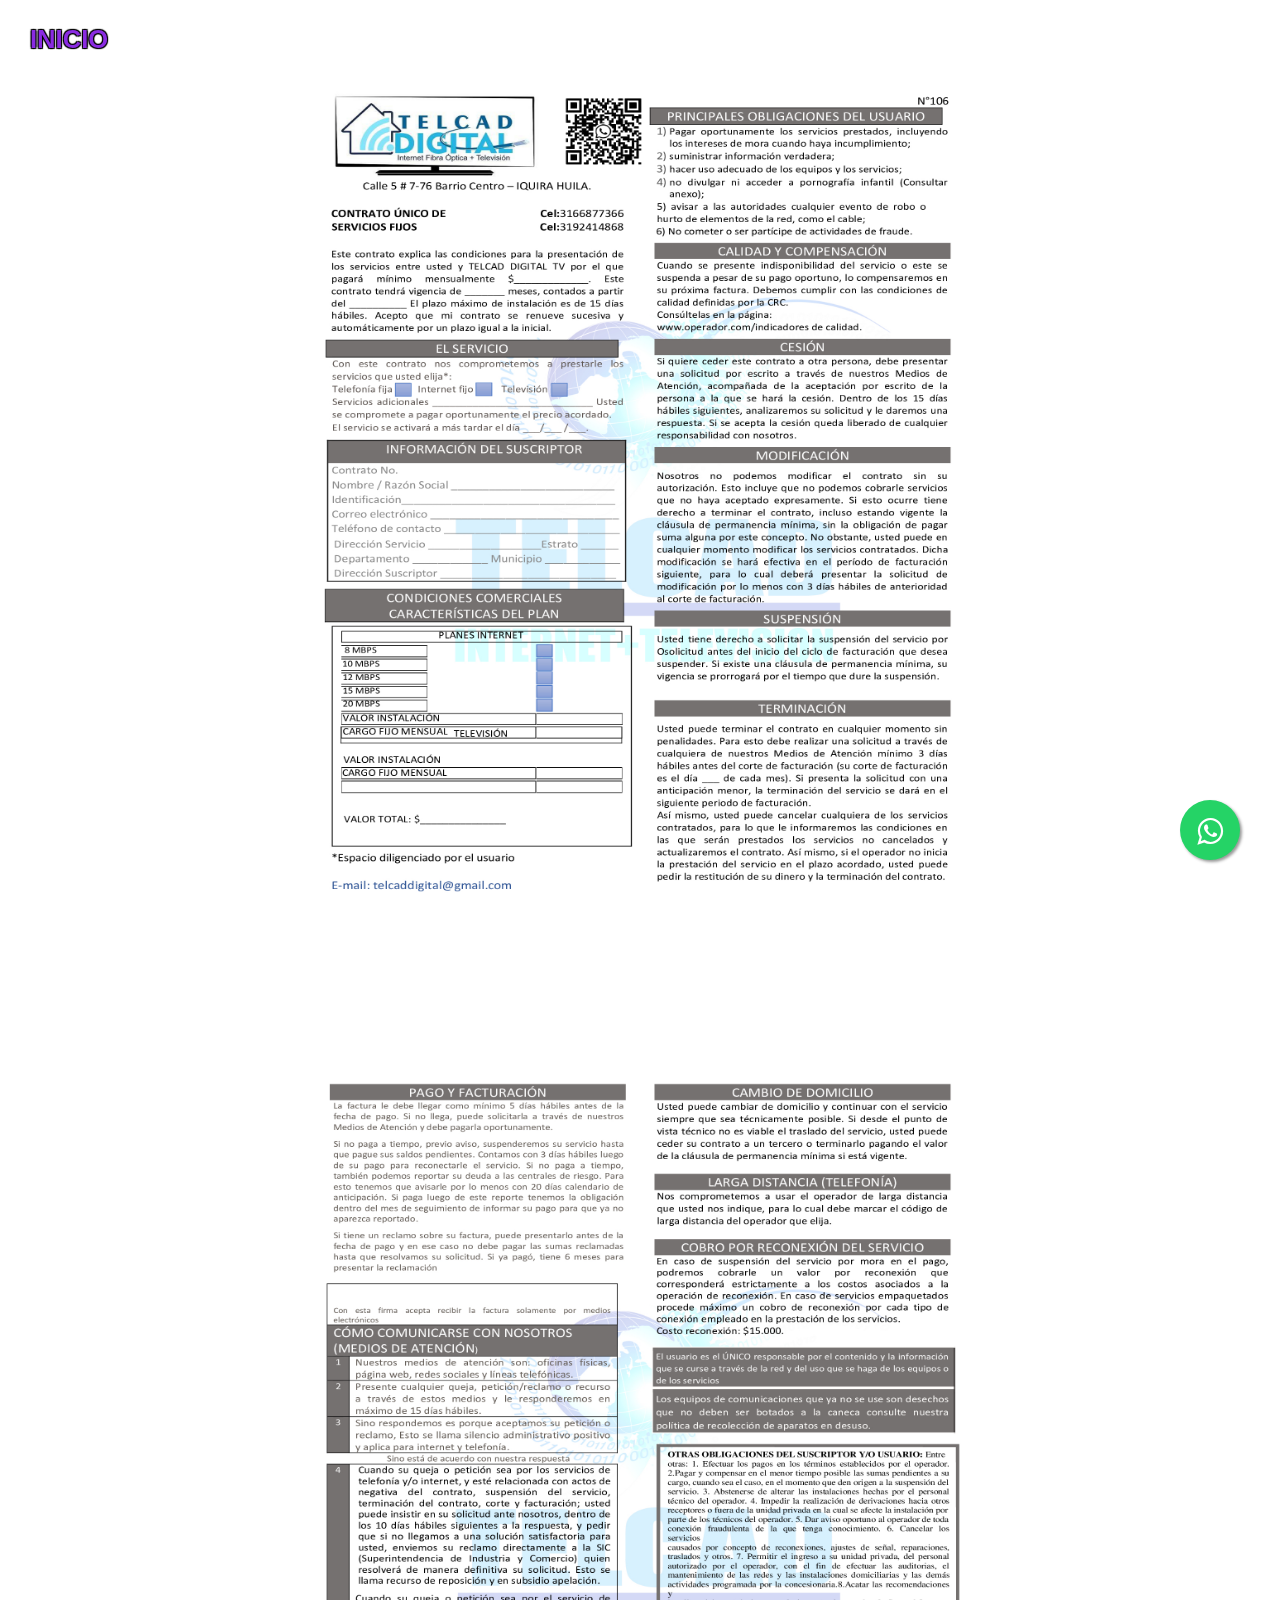
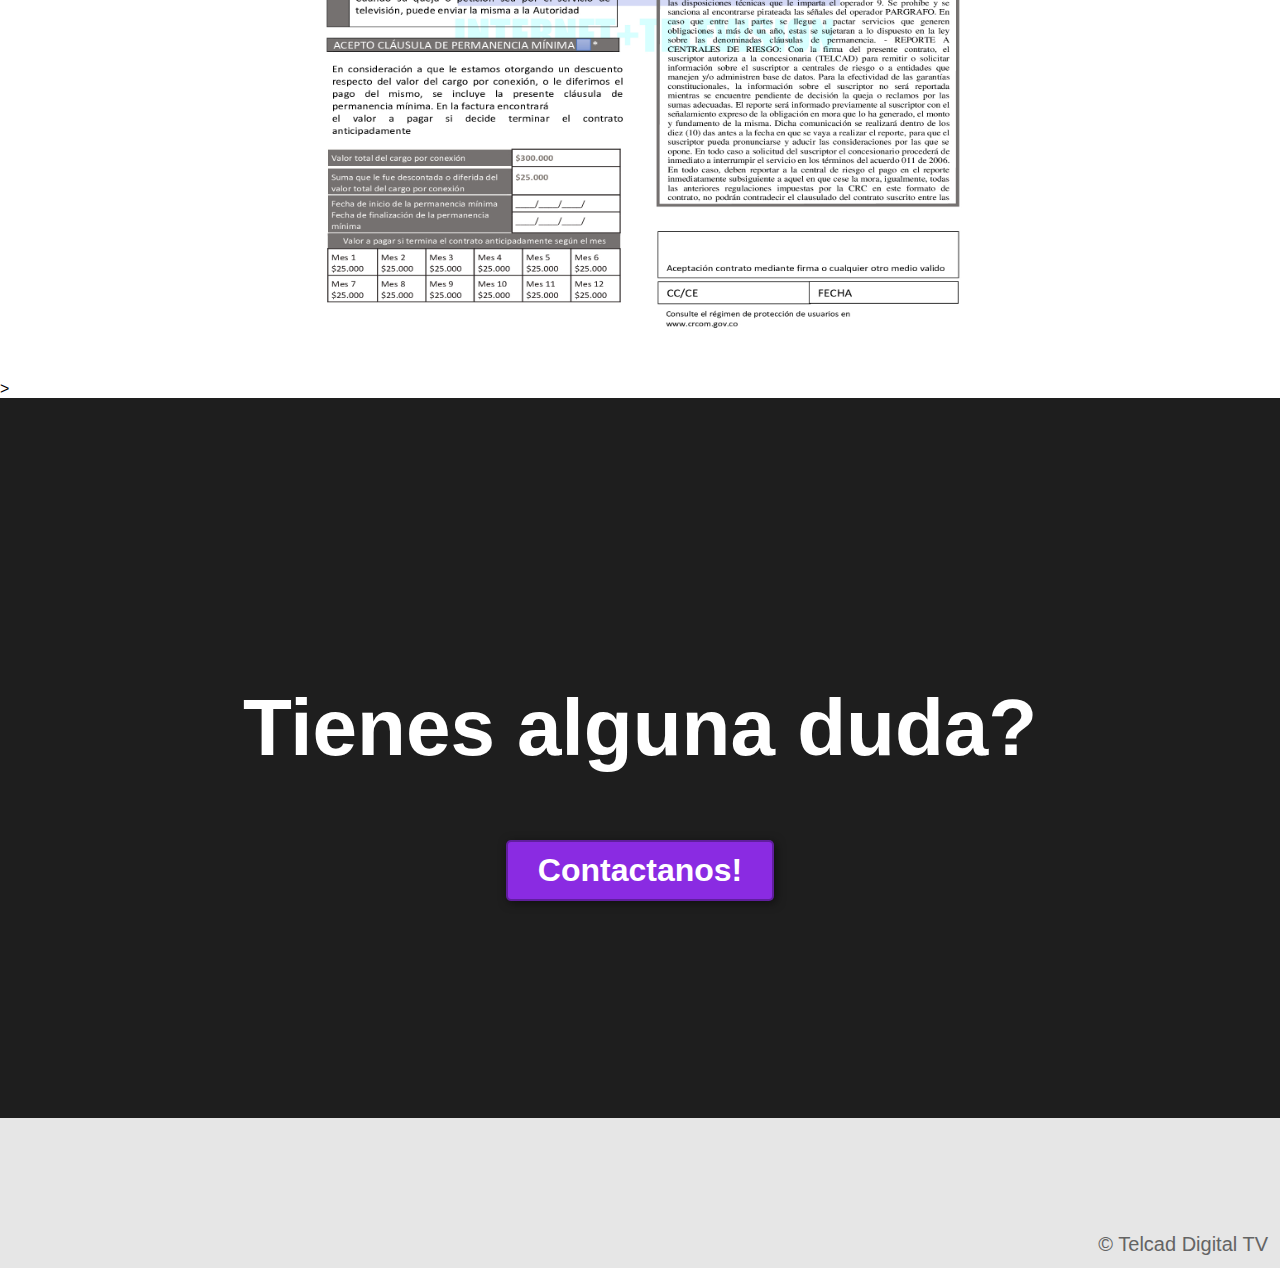
==== contrato.html @ f654b0e8 "Add files via upload" ====
<!DOCTYPE html>
<html lang="en">
<head>
    <title>Contrato</title>
    <link rel="stylesheet" href="contrato.css">
    <link rel="icon" href="media/casa-inteligente.ico">
    <meta name="viewport" content="width=device-width, initial-scale=1.0">
    <link rel="stylesheet" href="botonwsp.css">
</head>
<body>
    <link rel="stylesheet" href="https://maxcdn.bootstrapcdn.com/font-awesome/4.5.0/css/font-awesome.min.css">
    <a href="https://wa.me/573192414868" class="float" target="_blank">
    <i class="fa fa-whatsapp my-float "></i>
    </a>
    <header>
        <div class="container">
                <a href="index.html">INICIO</a>
            </nav>
        </div>
    </header>

    <section id="hero">
        
    </section>
    <section id="hero2">
        
    </section>
    
    
    
     >

    <section id="final">
        <h2>Tienes alguna duda?</h2>
        <form action="https://wa.me/573192414868" target="_blank"><button>Contactanos!</button></form>
    </section>

    <footer>
        <div class="container">
            <p>&copy; Telcad Digital TV</p>
        </div>
    </footer>
</body>
</html>
---- contrato.css ----
*{
    box-sizing: border-box;
}

html{
    scroll-behavior: smooth;
}

body{
    font-family: 'Roboto', sans-serif;
    margin: 0;
}

h1{ font-size: 3.5em;}
h2{ font-size: 2.7em;}
h3{ font-size: 2em;}
p{ font-size: 1.25em;}
ul{ list-style: none;}
li{ font-size: 1.25em;}

button{
    font-size: 1.25em;
    font-weight: bold;
    padding: 10px 30px;
    border-radius: 5px;
    border: 2px solid rgba(0,0,0,0.3);
    box-shadow: 2px 2px 10px rgba(0,0,0,0.5);
    color: white;
    background-color:blueviolet;
    
}

button:hover{
    background-color: rgb(101, 33, 165);
}

.container{
    max-width: 1400px;
    margin: auto;
}

.color-acento{ color:blueviolet; }

header{
    background-color: rgb(0,0,0,0,5);
    
    
    
}

header .logo{
    margin: 0;
    padding: 25px 30px;
    font-weight: bold;
    color: rgb(255, 255, 255);
    font-size: 1.6em;
    text-shadow: -1px -1px 1px #000, 1px 1px 1px #000, -1px 1px 1px #000, 1px -1px 1px #000;
}

header .container{
    display: flex;
    flex-direction: column;
    align-items: center;
    
}

header nav{
    display: flex;
    flex-direction: column;
    text-align: center;
    padding-bottom: 25px;
    
}

header a{
    margin: 0;
    padding: 25px 30px;
    font-weight: bold;
    color:blueviolet;
    font-size: 1.6em;
    text-shadow: -1px -1px 1px #000, 1px 1px 1px #000, -1px 1px 1px #000, 1px -1px 1px #000;
    text-decoration: none;
}

header a:hover{
    color: blueviolet;
}

#hero{
    display: flex;
    align-items: center;
    justify-content: center;
    text-align: center;
    flex-direction: column;
    height: 110vh;
    background-image:url("media/contratopag1.jpg");
    background-repeat: no-repeat;
    background-size: 700px 900px;
    background-position: center center;
    border-radius: 10px;
    
    
}

#hero2{
    display: flex;
    align-items: center;
    justify-content: center;
    text-align: center;
    flex-direction: column;
    height: 110vh;
    background-image:url("media/contratopag2.jpg");
    background-repeat: no-repeat;
    background-size: 700px 900px;
    background-position: center center;
    border-radius: 10px;
    
    
}

#hero p{
    margin: 0;
    padding: 25px 30px;
    font-weight: bold;
    color:blueviolet;
    font-size: 1.6em;
    text-shadow: -1px -1px 1px #000, 1px 1px 1px #000, -1px 1px 1px #000, 1px -1px 1px #000;
    text-decoration: none;
    background-color:rgba(0,0,0,0.5);
    
}

#hero button{
    font-size: 1.75em;
    position: relative;
    top: 225px;
    
}

#somos-telcad .container{
    text-align: center;
    padding: 200px 12px;
    
    
}

#nuestros-programas{
    background-color: rgb(30,30,30);
    color: white;
    text-align: center;
}

#nuestros-programas .container{
    padding: 150px 12px;
}

#nuestros-programas h2{
    margin-top: 0;
    font-size: 3.2em;
}

#nuestros-programas p{
    display: none;
}

#nuestros-programas .carta{
    background-position: center center;
    background-size: cover;
    padding: 50px 0px;
    margin: 30px;
    border-radius: 15px;
}

.carta:first-child{
    background-image: linear-gradient(
        0deg,
        rgba(0,0,0,0.5),
        rgba(0,0,0,0.5)
    )
    ,url("media/plan\ bascio\ familiar.jpeg");

}

.carta:nth-child(2){
    background-image: linear-gradient(
        0deg,
        rgba(0,0,0,0.5),
        rgba(0,0,0,0.5)
    )
    ,url("media/plan\ gaming\ streaming.jpg");
}

.carta:nth-child(3){
    background-image: linear-gradient(
        0deg,
        rgba(0,0,0,0.5),
        rgba(0,0,0,0.5)
    )
    ,url("media/plan\ empresarial.jpg");

}

#caracteristicas .container{
    text-align: center;
    padding: 250px 12px;
}

#caracteristicas li{
    margin: 16px 0px;
    font-weight: bold;
}

#final{
    display: flex;
    flex-direction: column;
    justify-content: center;
    align-items: center;
    text-align: center;
    background-color: rgb(30,30,30);
    color: white;
    height: 80vh;
}

#final h2{
    font-size: 9vw;
}

#final button{
    font-size: 5vw;
}

footer{
    background-color: rgb(230,230,230);
}

footer p{
    margin: 0;
    padding: 12px;
    color: rgb(100,100,100);
}

footer .container{
    height: 150px;
    display: flex;
    justify-content: center;
    align-items: flex-end;
}

@media (min-width: 850px){
    header{
        position: fixed;
        width: 100%;
    }

    header .container{
        flex-direction: row;
        justify-content: space-between;
    }

    header nav{
        flex-direction: row;
        padding-bottom: 0;
        padding-right: 20px;
    }

    #hero h1{
        font-size: 5em;
    }

    #somos-telcad .container{
        display: flex;
        justify-content: space-evenly;
    }

    #somos-telcad .texto{
        width: 50%;
        max-width: 600px;
        text-align: initial;
        padding-left: 30px;
        display: flex;
        flex-direction: column;
        justify-content: center;
    }

    #somos-telcad h2{
        margin-top: 0px;
    }

    #somos-telcad .img-container{
        background-image: url("media/Tecnico\ telcad.webp");
        background-size: cover;
        background-position: center center;
        height: 500px;
        width: 400px; 
        border-radius: 25px;
    }

    
    #nuestros-programas .programas{
        display: flex;
        justify-content: center;
    }

    #nuestros-programas p{
        display: block;
        margin-bottom: 30px;
    }

    #nuestros-programas h2{
        font-size: 4em;
    }

    #nuestros-programas h3{
        margin-top: 0;
    }

    #nuestros-programas .carta{
        padding: 50px;
        background-size: 100% 150px;
        background-repeat: no-repeat;
        background-position-y: 0;
        background-color: rgba(50, 50, 50, 1);
        box-shadow: 2px 2px 10px rgba(0,0,0,0.5);
    }

    .carta:first-child{
        background-image: linear-gradient(
            0deg,
            rgba(0,0,0,0.5),
            rgba(0,0,0,0.5)
        )
        ,url("media/plan\ bascio\ familiar.jpeg");

    }

    .carta:nth-child(2){
        background-image: linear-gradient(
            0deg,
            rgba(0,0,0,0.5),
            rgba(0,0,0,0.5)
        )
        ,url("media/plan\ gaming\ streaming.jpg");
    }

    .carta:nth-child(3){
        background-image: linear-gradient(
            0deg,
            rgba(0,0,0,0.5),
            rgba(0,0,0,0.5)
        )
        ,url("media/plan\ empresarial.jpg");

    }

    #caracteristicas{
        background-image: url("media/final.png");
        background-repeat: no-repeat;
        background-size: 500px 400px;
        background-position: calc(100vw - 500px) 120px;
        
        
    
    }
  

    #caracteristicas .container{
        text-align: initial;
        
    }

    #caracteristicas ul{
        margin-left: 100px;
    }

    #final h2{
        font-size: 5em;
    }

    #final button{
        font-size: 2em;
    }

    footer .container{
        justify-content: flex-end;
    }
}

@media (min-width: 1200px) {
    #caracteristicas{
        background-position-x: calc(100vw - 800px);
    }
}
---- botonwsp.css ----
.float{
	position:fixed;
	width:60px;
	height:60px;
	bottom:40px;
	right:40px;
	background-color:#25d366;
	color:#FFF;
	border-radius:50px;
	text-align:center;
  font-size:30px;
	box-shadow: 2px 2px 3px #999;
  z-index:100;
}
.float:hover {
	text-decoration: none;
	color: #FFF;
  background-color:#1ab152;
    
    animation: shake 1s;

 
  animation-iteration-count: infinite;
}

.my-float{
	margin-top:16px;
}
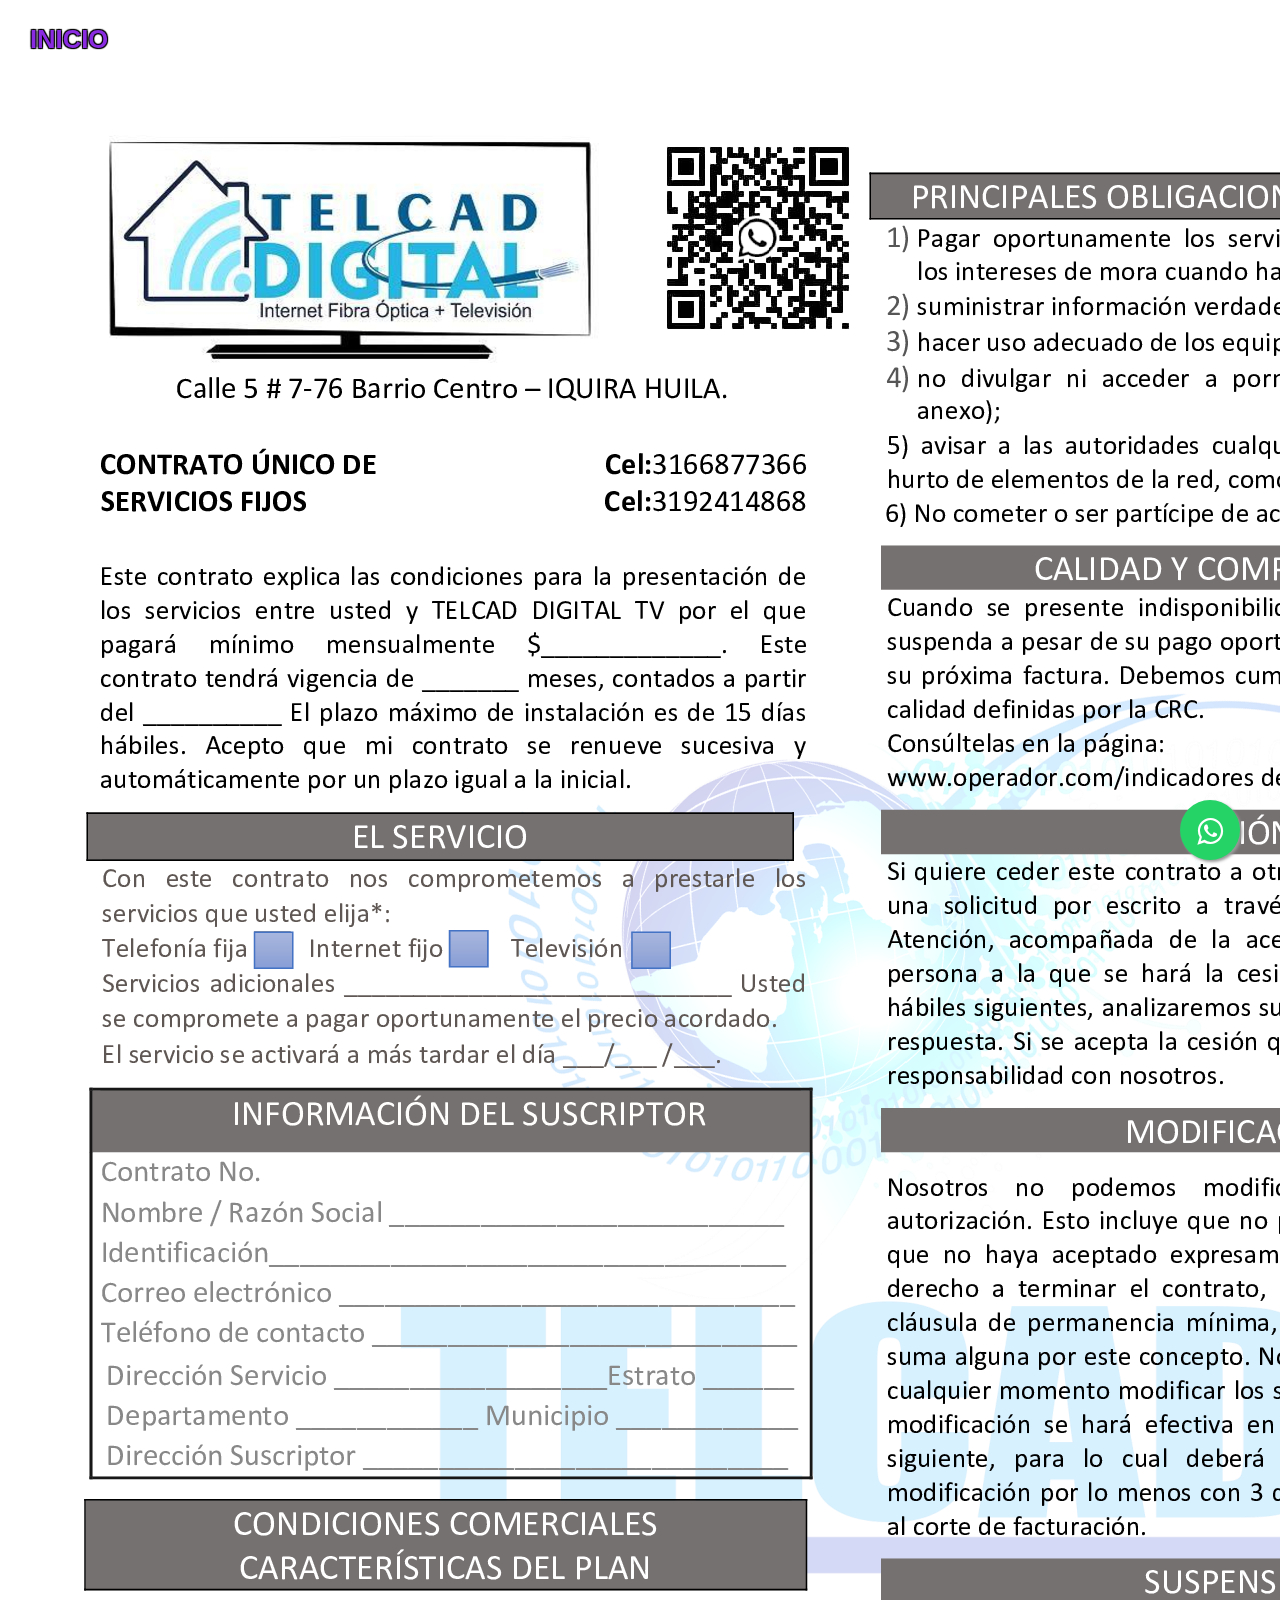
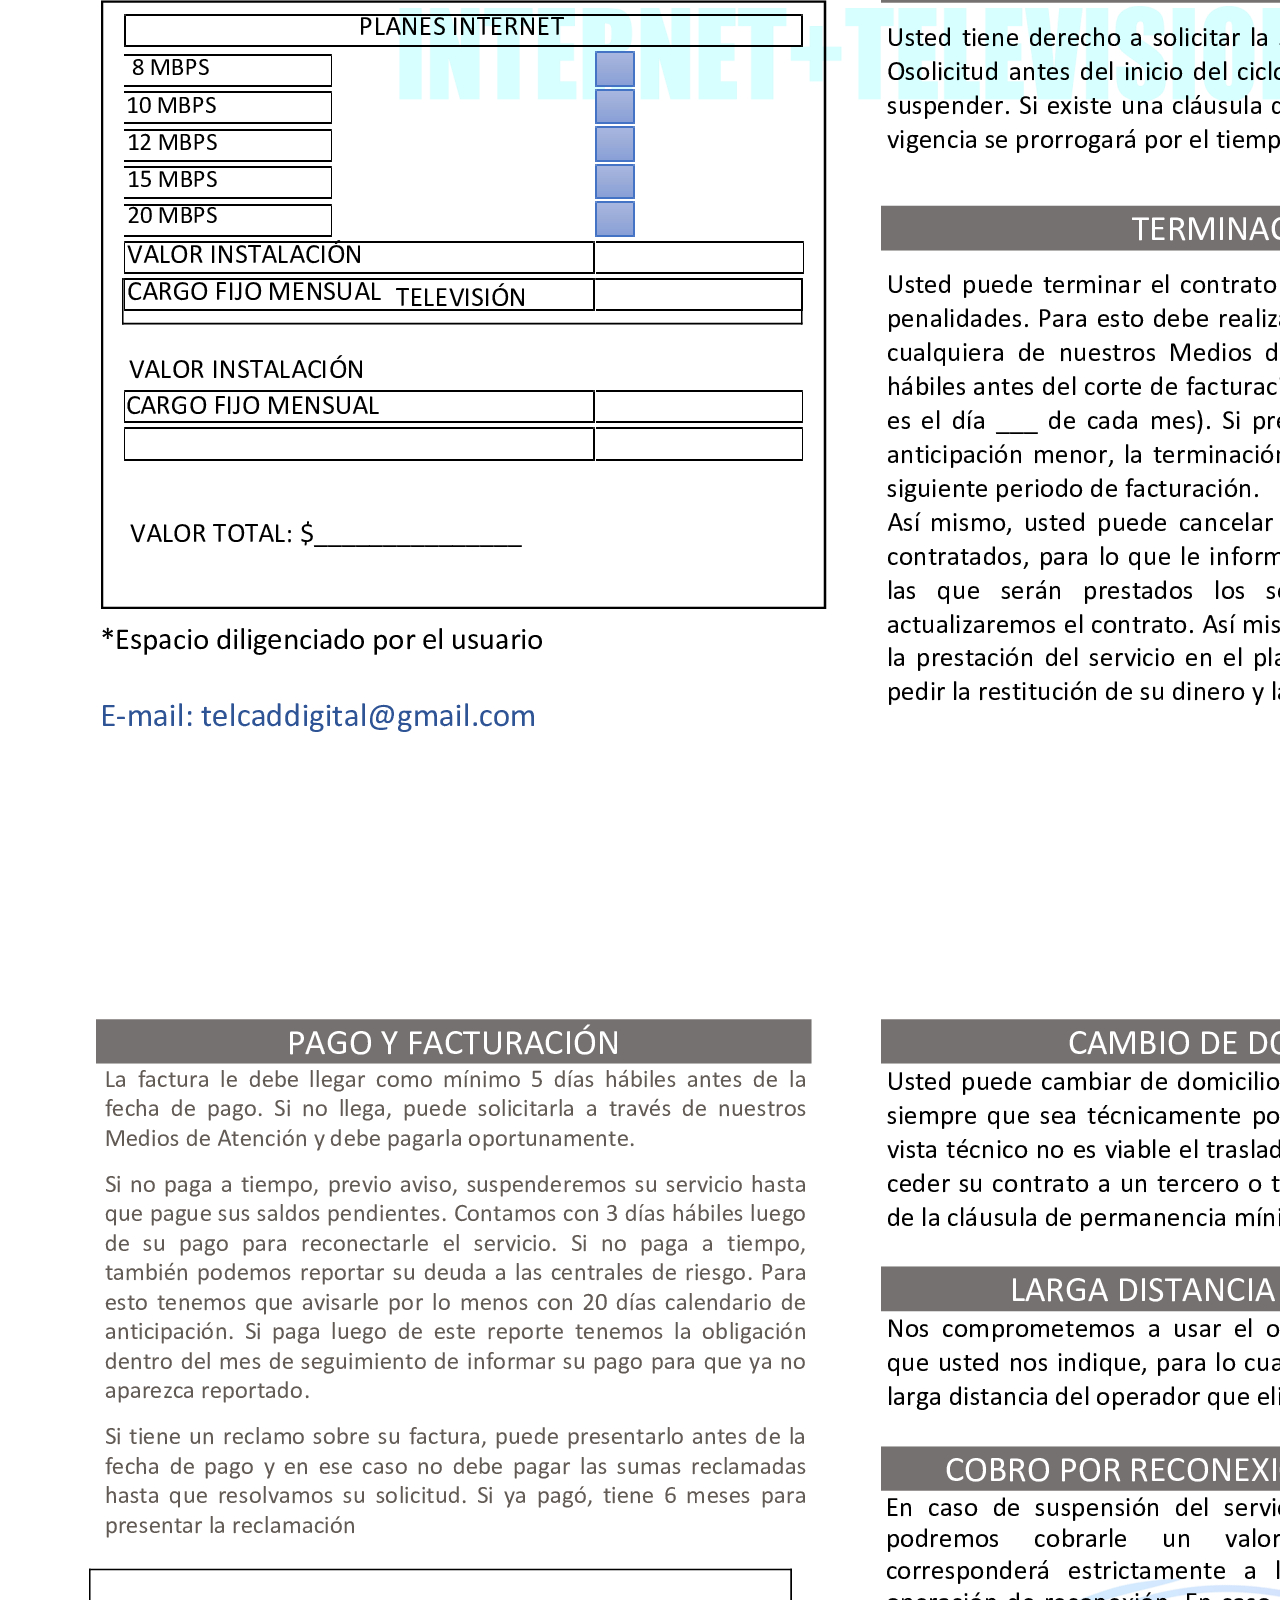
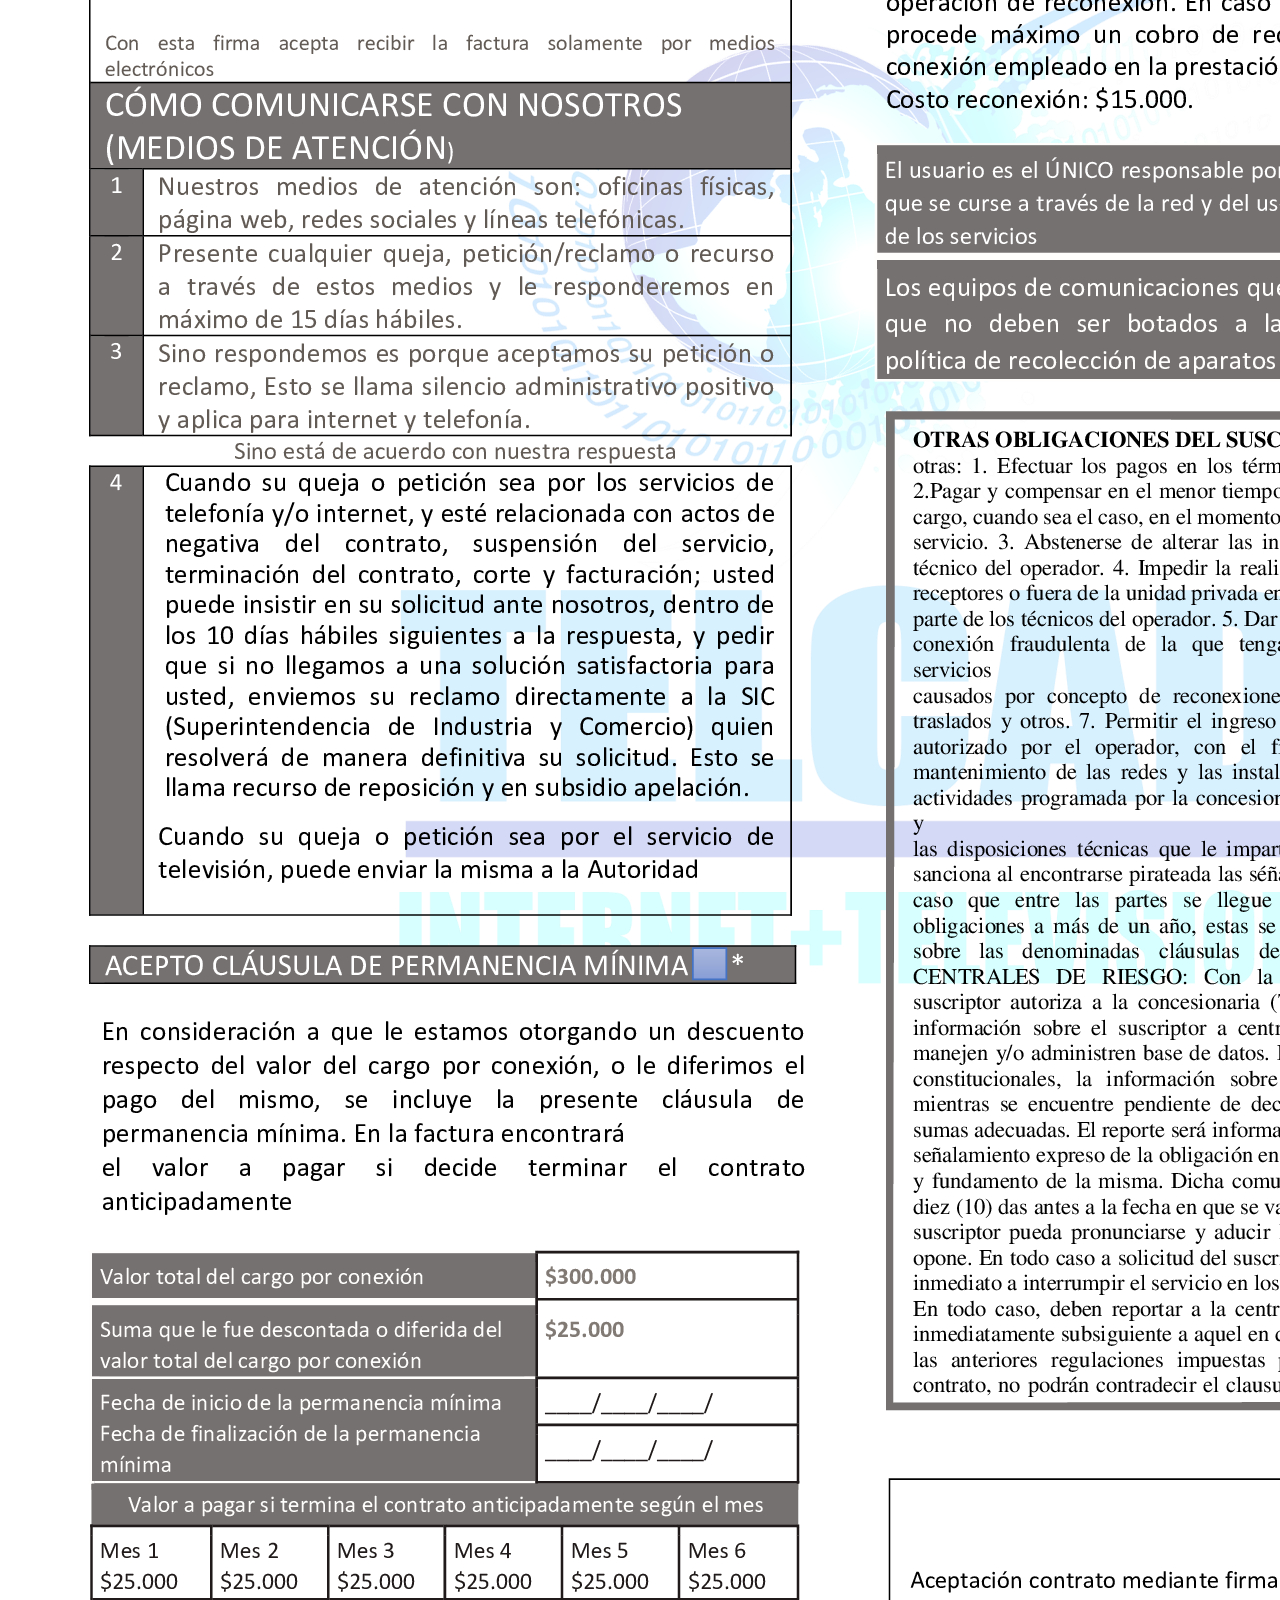
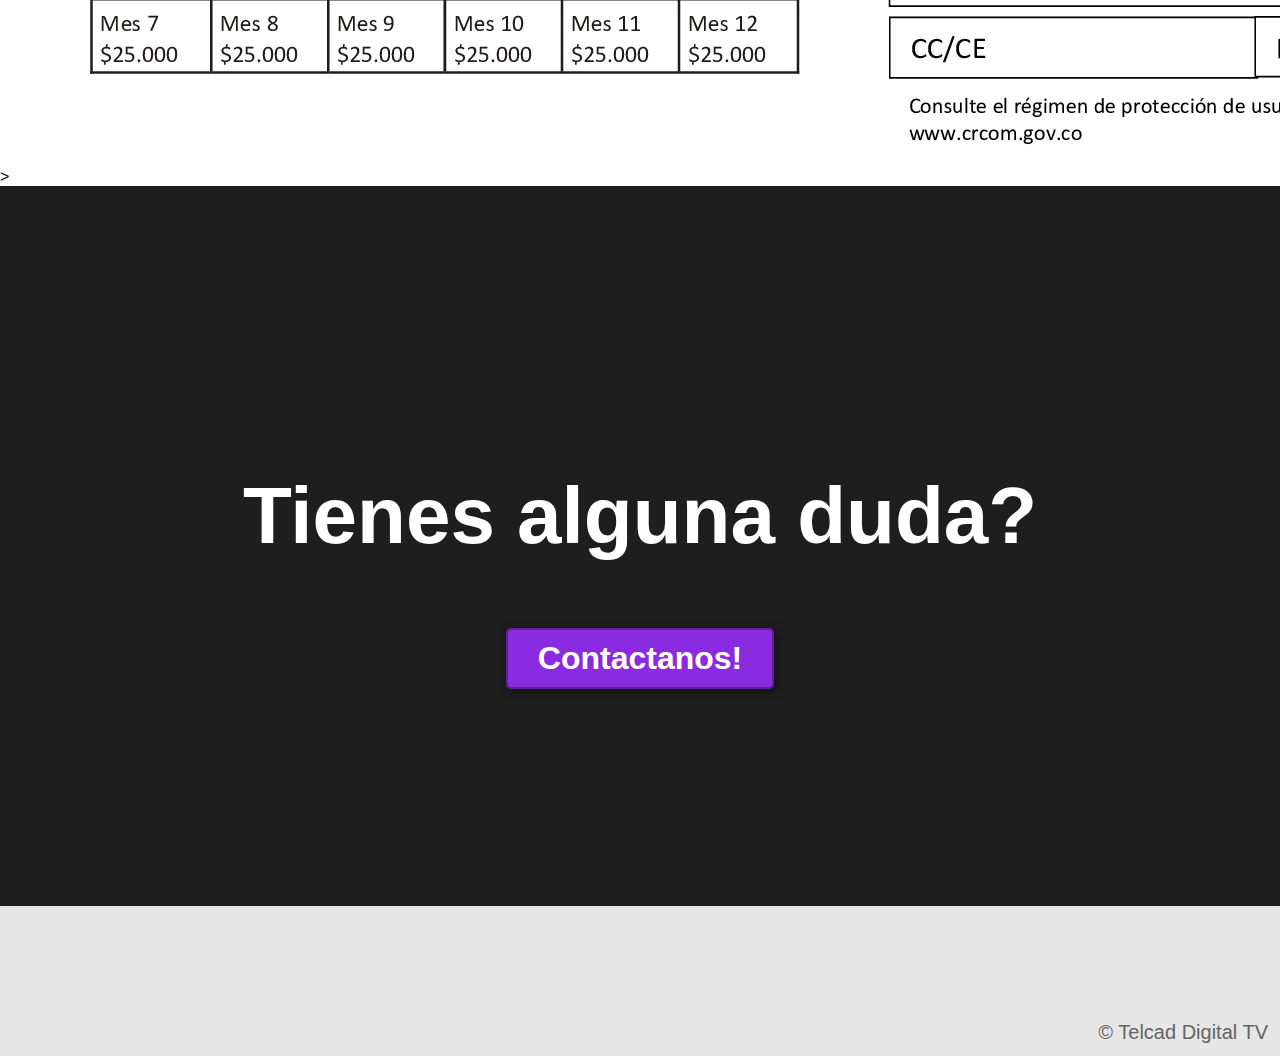
==== commit 6134b1d8: "contrato.html" ====
--- a/contrato.html
+++ b/contrato.html
@@ -19,12 +19,13 @@
         </div>
     </header>
 
-    <section id="hero">
-        
-    </section>
-    <section id="hero2">
-        
-    </section>
+    <div>
+    <img src="media/contratopag1.jpg" alt="" class="imgcontrato1">
+   </div>
+
+   <div>
+    <img src="media/contratopag2.jpg" alt="" class="imgcontrato2">
+   </div>
     
     
     
@@ -41,4 +42,4 @@
         </div>
     </footer>
 </body>
-</html>+</html>
